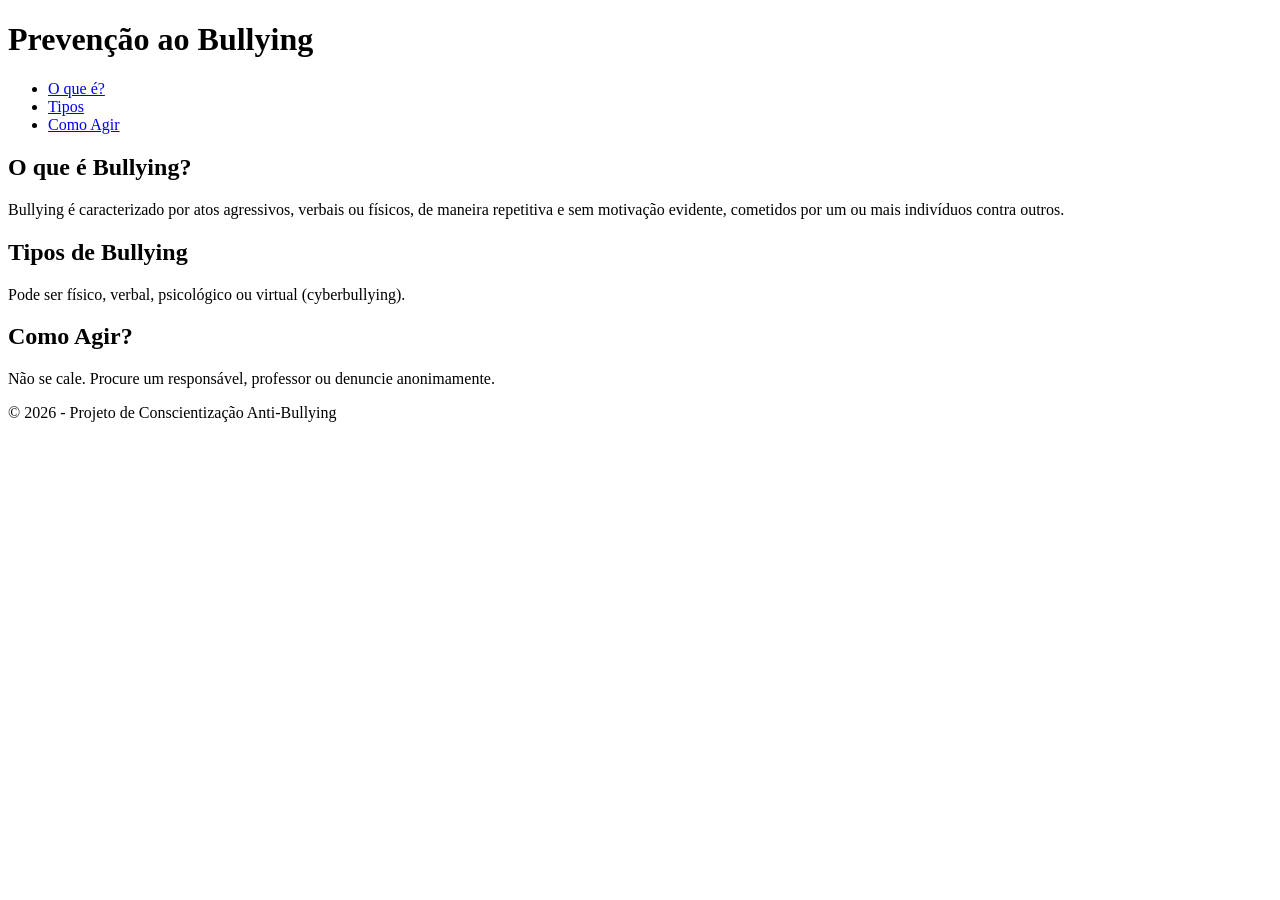
==== index.html @ 4ee190d4 "Create index.html" ====
<!DOCTYPE html>
<html lang="pt-br">
<head>
    <meta charset="UTF-8">
    <meta name="viewport" content="width=device-width, initial-scale=1.0">
    <title>Combate ao Bullying - Entenda e Aja</title>
    <link rel="stylesheet" href="css/style.css">
</head>
<body>

    <header>
        <h1>Prevenção ao Bullying</h1>
        <nav>
            <ul>
                <li><a href="#o-que-e">O que é?</a></li>
                <li><a href="#tipos">Tipos</a></li>
                <li><a href="#como-agir">Como Agir</a></li>
            </ul>
        </nav>
    </header>

    <main>
        <section id="o-que-e">
            <h2>O que é Bullying?</h2>
            <p>Bullying é caracterizado por atos agressivos, verbais ou físicos, de maneira repetitiva e sem motivação evidente, cometidos por um ou mais indivíduos contra outros.</p>
        </section>

        <section id="tipos">
            <h2>Tipos de Bullying</h2>
            <p>Pode ser físico, verbal, psicológico ou virtual (cyberbullying).</p>
        </section>
        
        <section id="como-agir">
            <h2>Como Agir?</h2>
            <p>Não se cale. Procure um responsável, professor ou denuncie anonimamente.</p>
        </section>
    </main>

    <footer>
        <p>&copy; 2026 - Projeto de Conscientização Anti-Bullying</p>
    </footer>

</body>
</html>
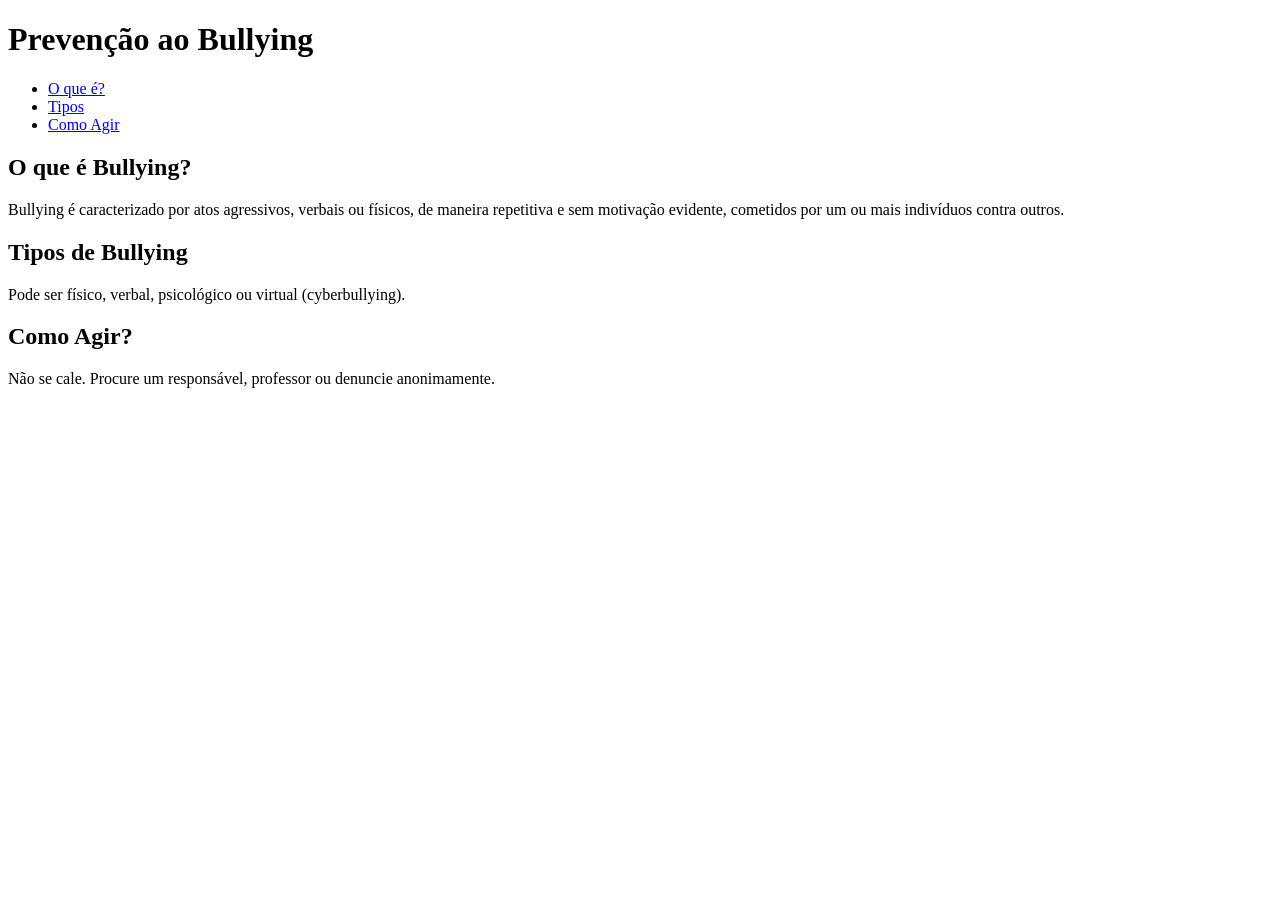
==== commit 62e5b267: "Update index.html Removed footer section from the HTML file." ====
--- a/index.html
+++ b/index.html
@@ -36,9 +36,5 @@
         </section>
     </main>
 
-    <footer>
-        <p>&copy; 2026 - Projeto de Conscientização Anti-Bullying</p>
-    </footer>
-
 </body>
 </html>
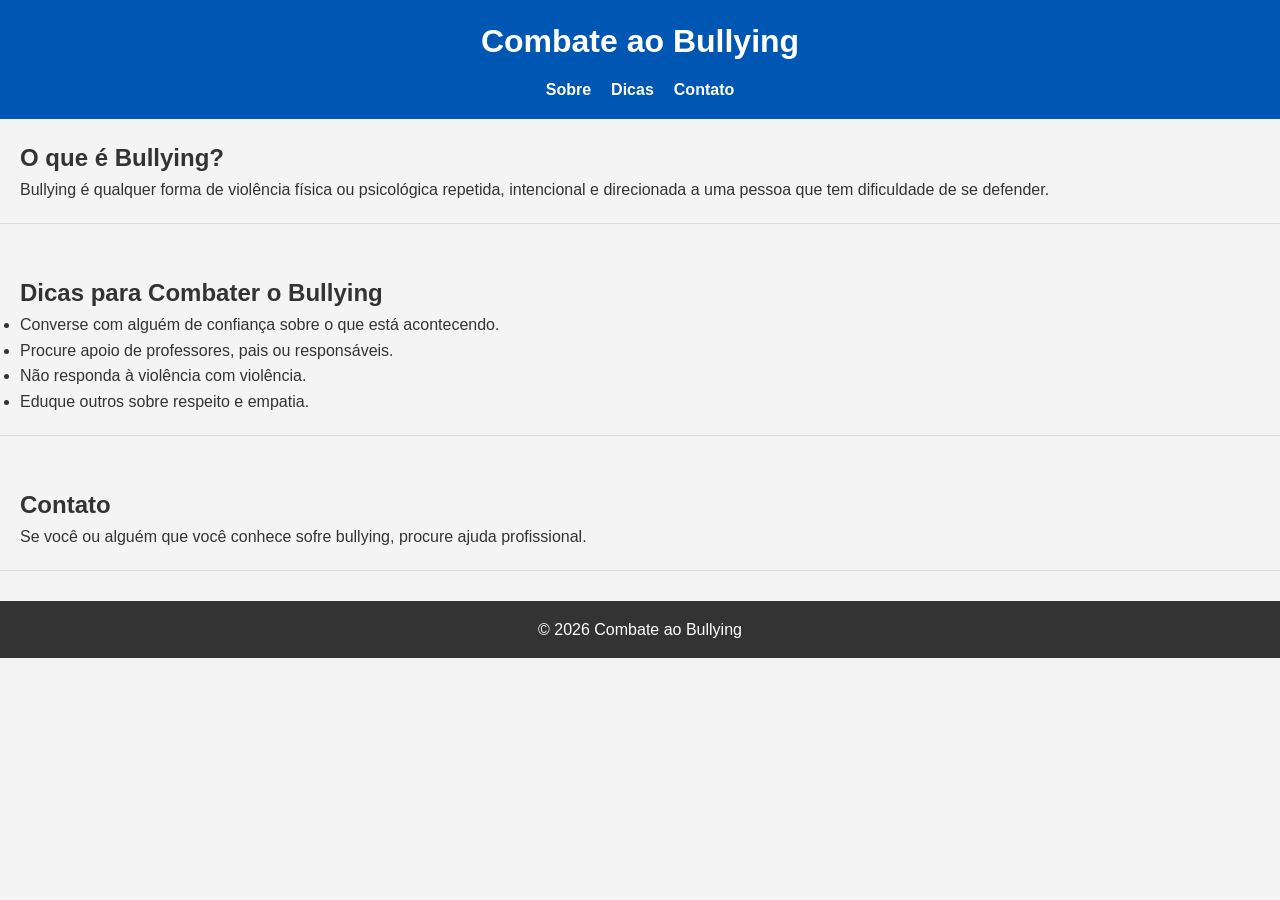
==== commit 357d4b54: "Update index.html" ====
--- a/index.html
+++ b/index.html
@@ -1,40 +1,45 @@
 <!DOCTYPE html>
-<html lang="pt-br">
+<html lang="pt-BR">
 <head>
     <meta charset="UTF-8">
     <meta name="viewport" content="width=device-width, initial-scale=1.0">
-    <title>Combate ao Bullying - Entenda e Aja</title>
-    <link rel="stylesheet" href="css/style.css">
+    <title>Combate ao Bullying</title>
+    <link rel="stylesheet" href="style.css">
 </head>
 <body>
-
     <header>
-        <h1>Prevenção ao Bullying</h1>
+        <h1>Combate ao Bullying</h1>
         <nav>
             <ul>
-                <li><a href="#o-que-e">O que é?</a></li>
-                <li><a href="#tipos">Tipos</a></li>
-                <li><a href="#como-agir">Como Agir</a></li>
+                <li><a href="#sobre">Sobre</a></li>
+                <li><a href="#dicas">Dicas</a></li>
+                <li><a href="#contato">Contato</a></li>
             </ul>
         </nav>
     </header>
 
-    <main>
-        <section id="o-que-e">
-            <h2>O que é Bullying?</h2>
-            <p>Bullying é caracterizado por atos agressivos, verbais ou físicos, de maneira repetitiva e sem motivação evidente, cometidos por um ou mais indivíduos contra outros.</p>
-        </section>
+    <section id="sobre">
+        <h2>O que é Bullying?</h2>
+        <p>Bullying é qualquer forma de violência física ou psicológica repetida, intencional e direcionada a uma pessoa que tem dificuldade de se defender.</p>
+    </section>
 
-        <section id="tipos">
-            <h2>Tipos de Bullying</h2>
-            <p>Pode ser físico, verbal, psicológico ou virtual (cyberbullying).</p>
-        </section>
-        
-        <section id="como-agir">
-            <h2>Como Agir?</h2>
-            <p>Não se cale. Procure um responsável, professor ou denuncie anonimamente.</p>
-        </section>
-    </main>
+    <section id="dicas">
+        <h2>Dicas para Combater o Bullying</h2>
+        <ul>
+            <li>Converse com alguém de confiança sobre o que está acontecendo.</li>
+            <li>Procure apoio de professores, pais ou responsáveis.</li>
+            <li>Não responda à violência com violência.</li>
+            <li>Eduque outros sobre respeito e empatia.</li>
+        </ul>
+    </section>
 
+    <section id="contato">
+        <h2>Contato</h2>
+        <p>Se você ou alguém que você conhece sofre bullying, procure ajuda profissional.</p>
+    </section>
+
+    <footer>
+        <p>© 2026 Combate ao Bullying</p>
+    </footer>
 </body>
 </html>
--- a/style.css
+++ b/style.css
@@ -0,0 +1,55 @@
+/* Reset básico para consistência entre navegadores */
+* {
+    margin: 0;
+    padding: 0;
+    box-sizing: border-box;
+}
+
+body {
+    font-family: Arial, sans-serif;
+    line-height: 1.6;
+    color: #333;
+    background-color: #f4f4f4;
+}
+
+header {
+    background-color: #0056b3;
+    color: white;
+    padding: 1rem;
+    text-align: center;
+}
+
+nav ul {
+    list-style: none;
+    display: flex;
+    justify-content: center;
+    gap: 20px;
+    margin-top: 10px;
+}
+
+nav a {
+    text-decoration: none;
+    color: white;
+    font-weight: bold;
+}
+
+main {
+    padding: 20px;
+    max-width: 800px;
+    margin: 0 auto;
+    background: white;
+}
+
+section {
+    margin-bottom: 30px;
+    padding: 20px;
+    border-bottom: 1px solid #ddd;
+}
+
+footer {
+    text-align: center;
+    padding: 1rem;
+    background-color: #333;
+    color: white;
+    margin-top: 20px;
+}
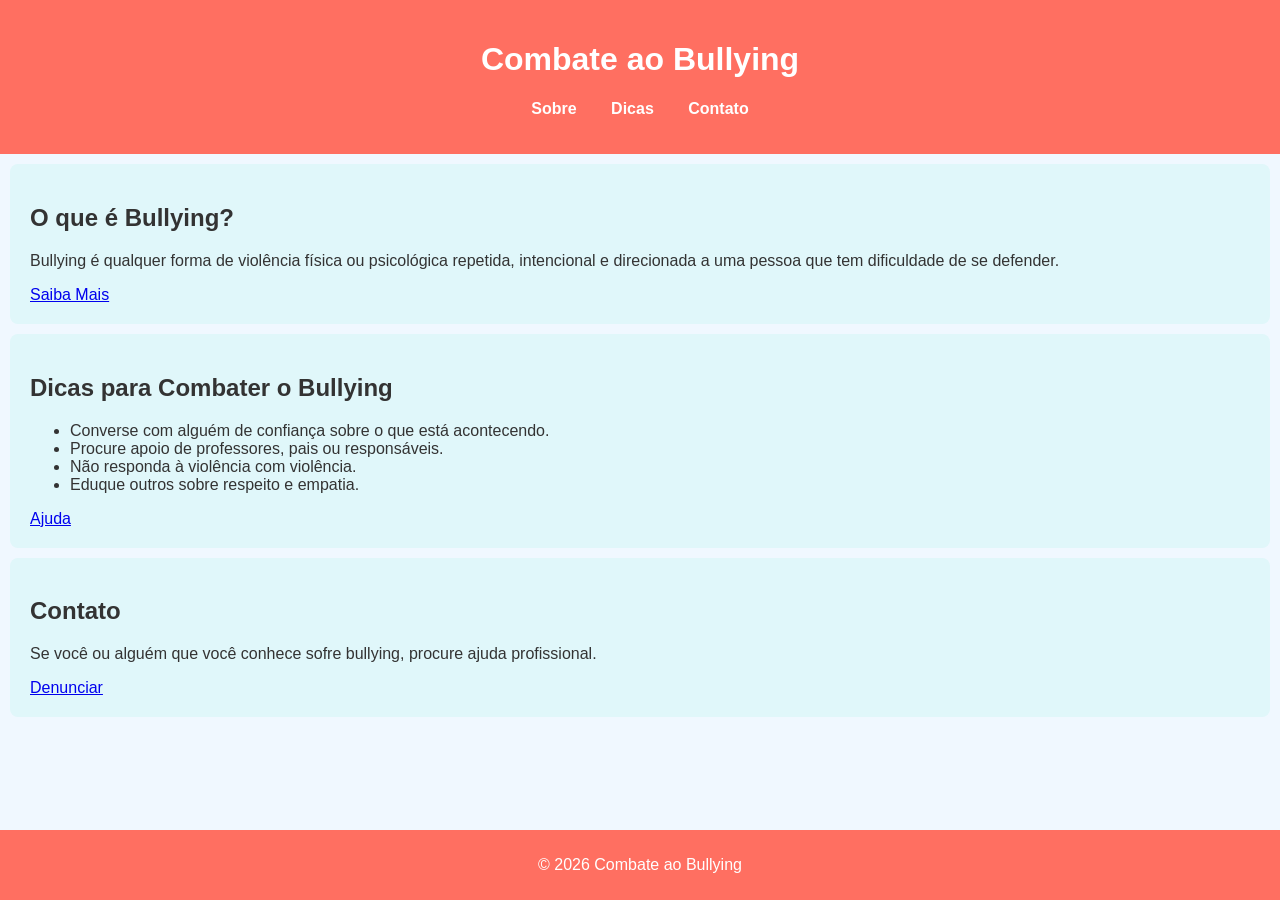
==== commit 248685a5: "Update index.html" ====
--- a/index.html
+++ b/index.html
@@ -21,6 +21,7 @@
     <section id="sobre">
         <h2>O que é Bullying?</h2>
         <p>Bullying é qualquer forma de violência física ou psicológica repetida, intencional e direcionada a uma pessoa que tem dificuldade de se defender.</p>
+        <a href="https://www.unicef.org/brazil/combatendo-o-bullying" class="btn" target="_blank">Saiba Mais</a>
     </section>
 
     <section id="dicas">
@@ -31,11 +32,13 @@
             <li>Não responda à violência com violência.</li>
             <li>Eduque outros sobre respeito e empatia.</li>
         </ul>
+        <a href="https://www.criancafeliz.org/ajuda" class="btn" target="_blank">Ajuda</a>
     </section>
 
     <section id="contato">
         <h2>Contato</h2>
         <p>Se você ou alguém que você conhece sofre bullying, procure ajuda profissional.</p>
+        <a href="https://www.denuncie.org" class="btn" target="_blank">Denunciar</a>
     </section>
 
     <footer>
--- a/style.css
+++ b/style.css
@@ -1,55 +1,48 @@
-/* Reset básico para consistência entre navegadores */
-* {
+/* Cores e fontes */
+body {
+    font-family: Arial, sans-serif;
+    background-color: #f0f8ff; /* Cor de fundo */
+    color: #333; /* Cor do texto */
     margin: 0;
     padding: 0;
-    box-sizing: border-box;
-}
-
-body {
-    font-family: Arial, sans-serif;
-    line-height: 1.6;
-    color: #333;
-    background-color: #f4f4f4;
 }
 
 header {
-    background-color: #0056b3;
+    background-color: #ff6f61; /* Cor do cabeçalho */
     color: white;
-    padding: 1rem;
+    padding: 20px 0;
     text-align: center;
 }
 
-nav ul {
+header nav ul {
     list-style: none;
-    display: flex;
-    justify-content: center;
-    gap: 20px;
-    margin-top: 10px;
+    padding: 0;
 }
 
-nav a {
+header nav ul li {
+    display: inline;
+    margin: 0 15px;
+}
+
+header nav ul li a {
+    color: white;
     text-decoration: none;
-    color: white;
     font-weight: bold;
 }
 
-main {
+section {
     padding: 20px;
-    max-width: 800px;
-    margin: 0 auto;
-    background: white;
-}
-
-section {
-    margin-bottom: 30px;
-    padding: 20px;
-    border-bottom: 1px solid #ddd;
+    margin: 10px;
+    background-color: #e0f7fa; /* Cor de fundo das seções */
+    border-radius: 8px;
 }
 
 footer {
+    background-color: #ff6f61;
+    color: white;
     text-align: center;
-    padding: 1rem;
-    background-color: #333;
-    color: white;
-    margin-top: 20px;
+    padding: 10px 0;
+    position: fixed;
+    width: 100%;
+    bottom: 0;
 }
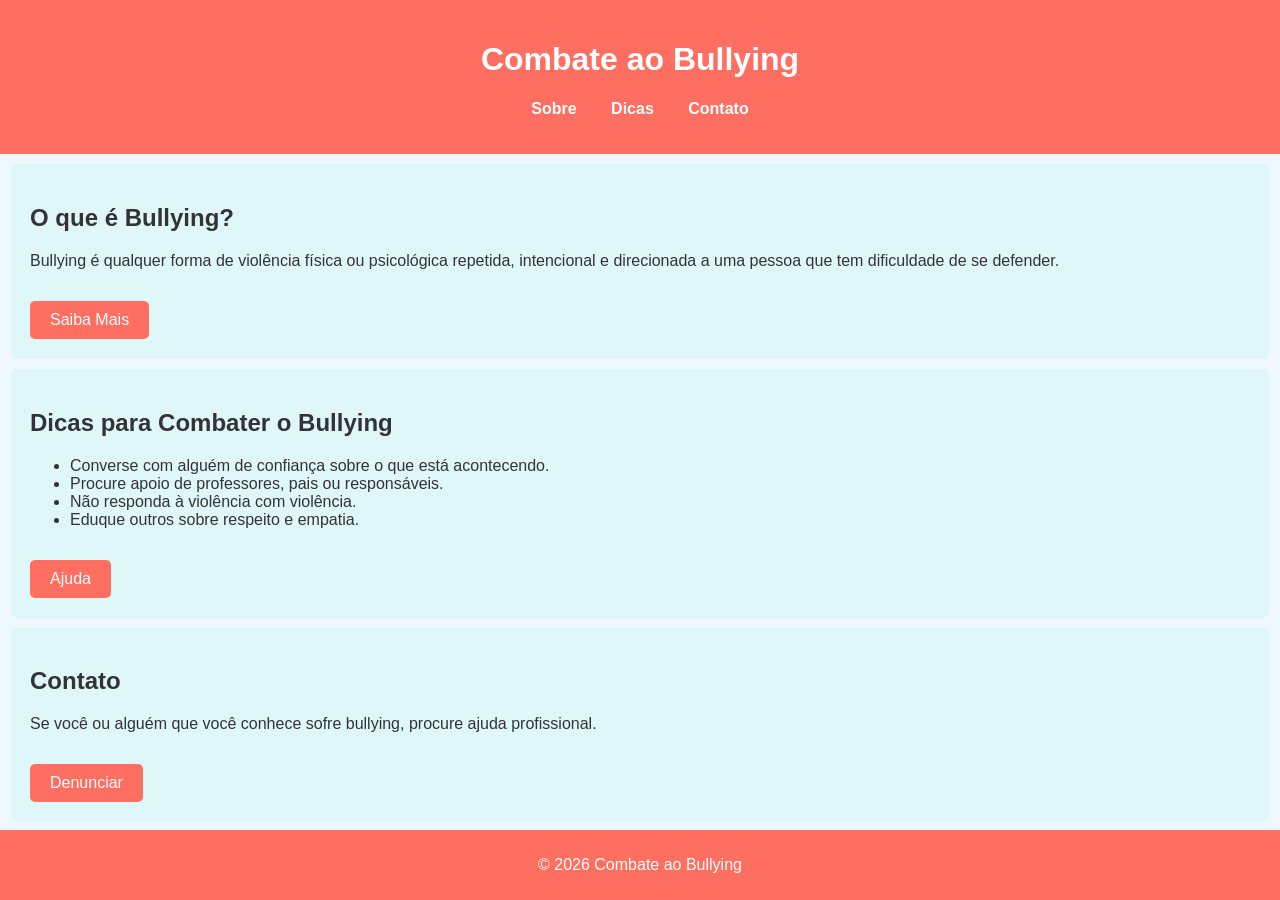
==== commit 98514ccc: "Update index.html" ====
--- a/index.html
+++ b/index.html
@@ -21,7 +21,7 @@
     <section id="sobre">
         <h2>O que é Bullying?</h2>
         <p>Bullying é qualquer forma de violência física ou psicológica repetida, intencional e direcionada a uma pessoa que tem dificuldade de se defender.</p>
-        <a href="https://www.unicef.org/brazil/combatendo-o-bullying" class="btn" target="_blank">Saiba Mais</a>
+        <a href="sobre.html" class="btn">Saiba Mais</a>
     </section>
 
     <section id="dicas">
@@ -32,13 +32,13 @@
             <li>Não responda à violência com violência.</li>
             <li>Eduque outros sobre respeito e empatia.</li>
         </ul>
-        <a href="https://www.criancafeliz.org/ajuda" class="btn" target="_blank">Ajuda</a>
+        <a href="ajuda.html" class="btn">Ajuda</a>
     </section>
 
     <section id="contato">
         <h2>Contato</h2>
         <p>Se você ou alguém que você conhece sofre bullying, procure ajuda profissional.</p>
-        <a href="https://www.denuncie.org" class="btn" target="_blank">Denunciar</a>
+        <a href="denunciar.html" class="btn">Denunciar</a>
     </section>
 
     <footer>
--- a/style.css
+++ b/style.css
@@ -1,14 +1,13 @@
-/* Cores e fontes */
 body {
     font-family: Arial, sans-serif;
-    background-color: #f0f8ff; /* Cor de fundo */
-    color: #333; /* Cor do texto */
+    background-color: #f0f8ff;
+    color: #333;
     margin: 0;
     padding: 0;
 }
 
 header {
-    background-color: #ff6f61; /* Cor do cabeçalho */
+    background-color: #ff6f61;
     color: white;
     padding: 20px 0;
     text-align: center;
@@ -33,8 +32,24 @@
 section {
     padding: 20px;
     margin: 10px;
-    background-color: #e0f7fa; /* Cor de fundo das seções */
+    background-color: #e0f7fa;
     border-radius: 8px;
+}
+
+/* Botões */
+.btn {
+    display: inline-block;
+    padding: 10px 20px;
+    margin-top: 15px;
+    background-color: #ff6f61;
+    color: white;
+    text-decoration: none;
+    border-radius: 5px;
+    transition: background-color 0.3s ease;
+}
+
+.btn:hover {
+    background-color: #e05550;
 }
 
 footer {
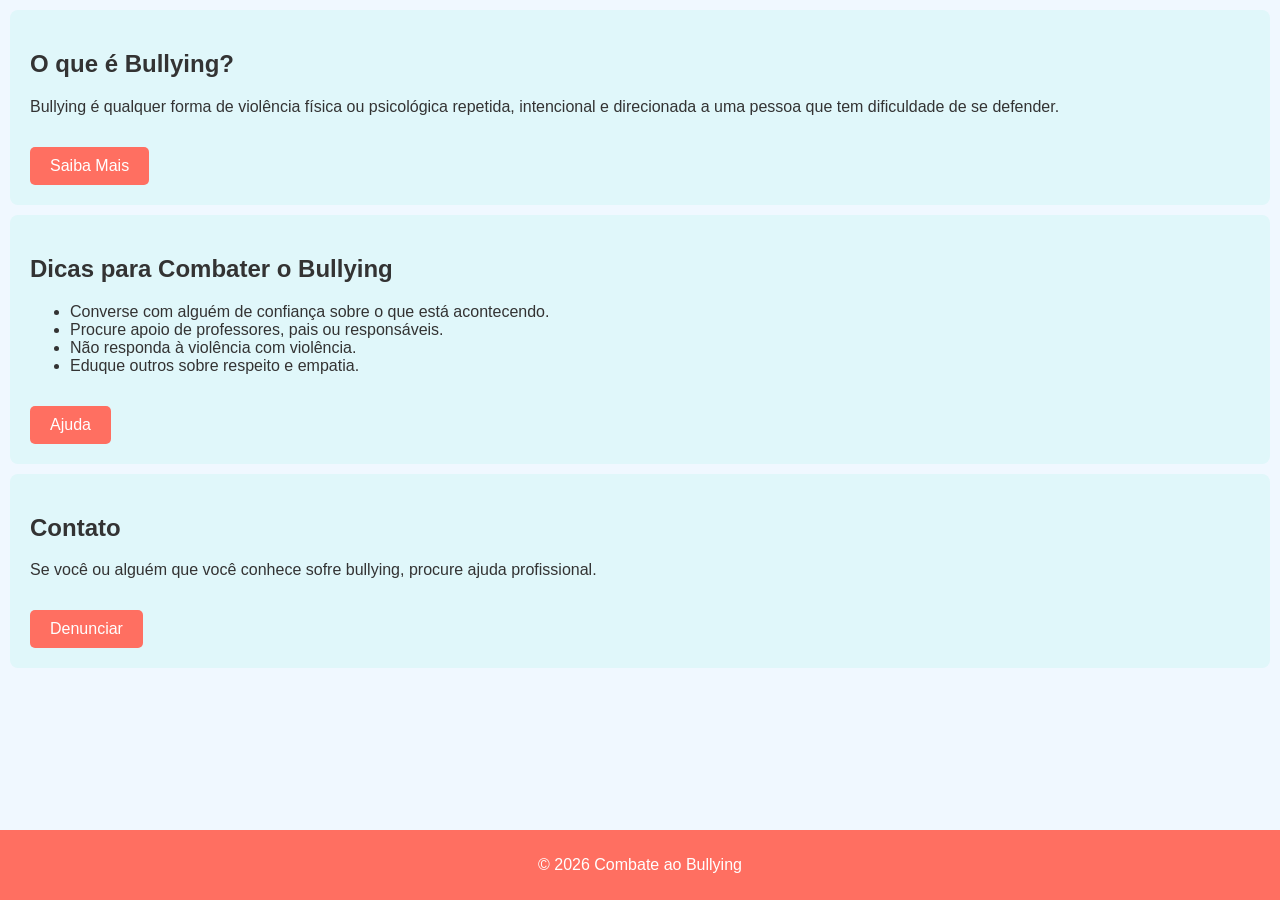
==== commit 7d44c4b0: "Update index.html Removed header and navigation elements from the HTML." ====
--- a/index.html
+++ b/index.html
@@ -5,19 +5,6 @@
     <meta name="viewport" content="width=device-width, initial-scale=1.0">
     <title>Combate ao Bullying</title>
     <link rel="stylesheet" href="style.css">
-</head>
-<body>
-    <header>
-        <h1>Combate ao Bullying</h1>
-        <nav>
-            <ul>
-                <li><a href="#sobre">Sobre</a></li>
-                <li><a href="#dicas">Dicas</a></li>
-                <li><a href="#contato">Contato</a></li>
-            </ul>
-        </nav>
-    </header>
-
     <section id="sobre">
         <h2>O que é Bullying?</h2>
         <p>Bullying é qualquer forma de violência física ou psicológica repetida, intencional e direcionada a uma pessoa que tem dificuldade de se defender.</p>
